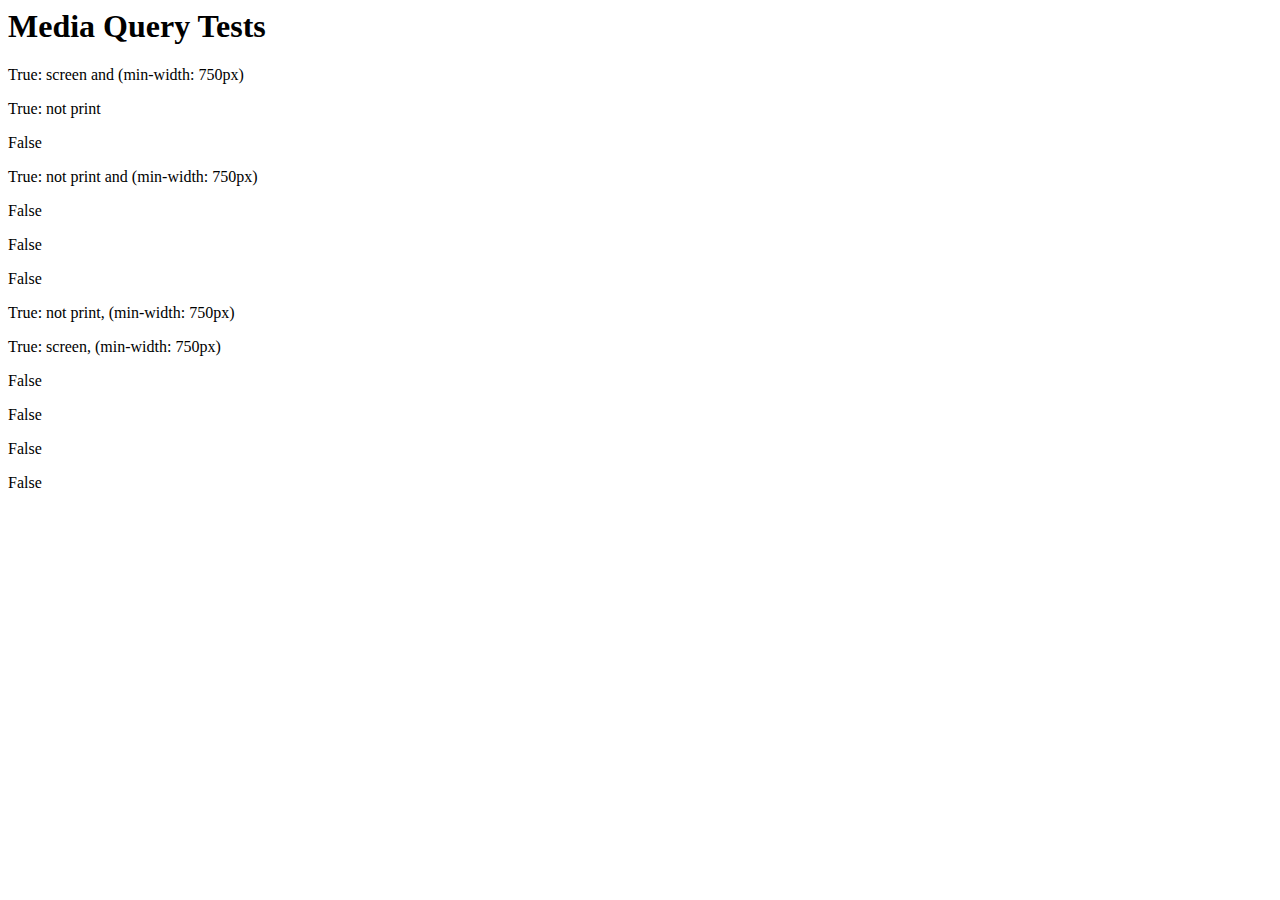
==== index.html @ 472f2f6f "adding a ton of tests" ====
<html>
<head>
<!--   <meta name="viewport" content="width=device-width, initial-scale=1.0"> -->
  
  <style>
  
    p:before {
      content: "False";
    }
  
    @media screen and (min-width: 750px) {
      p.p0:before {
        content: "True: screen and (min-width: 750px)";
      }
    }

    @media not print {
      p.p1:before {
        content: "True: not print";
      }
    }

    @media print {
      p.p2:before {
        content: "True: print";
      }
    }
    
    @media not print and (min-width: 750px) {
      p.p3:before {
        content: "True: not print and (min-width: 750px)";
      }
    }

    @media (not print) and (min-width: 750px) {
      p.p4:before {
        content: "True: (not print) and (min-width: 750px)";
      }
    }

    @media not (print and (min-width: 750px)) {
      p.p5:before {
        content: "True: not (print and (min-width: 750px))";
      }
    }
    
    @media (min-width: 750px) and not print {
      p.p6:before {
        content: "True: (min-width: 750px) and not print";
      }
    }

    @media not print, (min-width: 750px) {
      p.p7:before {
        content: "True: not print, (min-width: 750px)";
      }
    }

    @media screen, (min-width: 750px) {
      p.p8:before {
        content: "True: screen, (min-width: 750px)";
      }
    }

    @media not print and all and (min-width: 750px) {
      p.p9:before {
        content: "True: not print and all and (min-width: 750px)";
      }
    }

    @media not print and only (min-width: 750px) {
      p.p10:before {
        content: "True: not print and only (min-width: 750px)";
      }
    }

    @media not print and only and (min-width: 750px) {
      p.p11:before {
        content: "True: not print and only and (min-width: 750px)";
      }
    }
    
    @media only not print and (min-width: 750px) {
      p.p12:before {
        content: "True: only not print and (min-width: 750px)";
      }
    }

    
    
  
  </style>
</head>

<body>
  <h1>Media Query Tests</h1>
  
  <p class="p0"></p>
  
  <p class="p1"></p>
  
  <p class="p2"></p>
  
  <p class="p3"></p>

  <p class="p4"></p>
  
  <p class="p5"></p>
  
  <p class="p6"></p>
  
  <p class="p7"></p>

  <p class="p8"></p>
  
  <p class="p9"></p>

  <p class="p10"></p>
  
  <p class="p11"></p>
  
  <p class="p12"></p>  
</body>
</html>
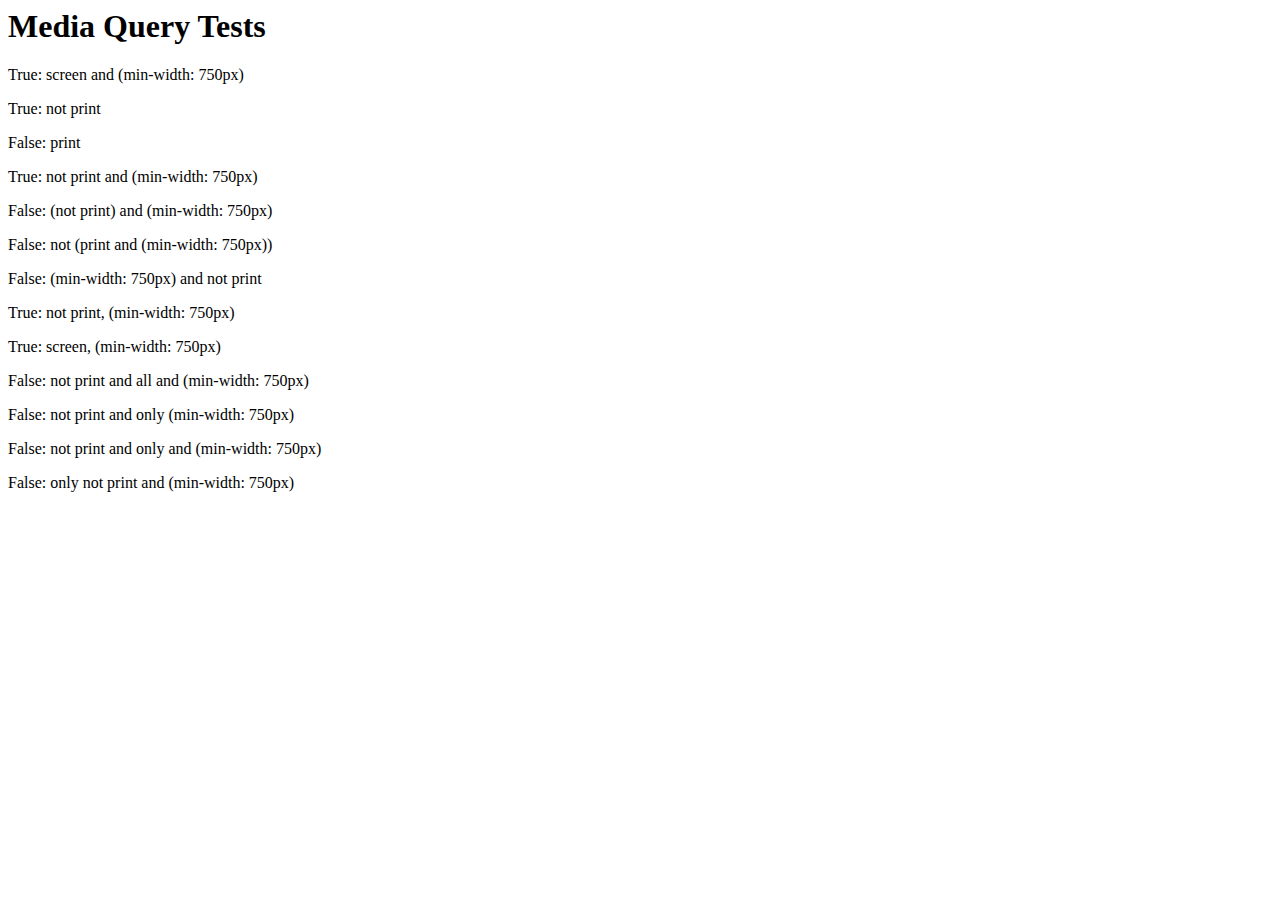
==== commit c046e93b: "Cleaned up the output for quicker reference" ====
--- a/index.html
+++ b/index.html
@@ -5,84 +5,84 @@
   <style>
   
     p:before {
-      content: "False";
+      content: "False: ";
     }
   
     @media screen and (min-width: 750px) {
       p.p0:before {
-        content: "True: screen and (min-width: 750px)";
+        content: "True: ";
       }
     }
 
     @media not print {
       p.p1:before {
-        content: "True: not print";
+        content: "True: ";
       }
     }
 
     @media print {
       p.p2:before {
-        content: "True: print";
+        content: "True: ";
       }
     }
     
     @media not print and (min-width: 750px) {
       p.p3:before {
-        content: "True: not print and (min-width: 750px)";
+        content: "True: ";
       }
     }
 
     @media (not print) and (min-width: 750px) {
       p.p4:before {
-        content: "True: (not print) and (min-width: 750px)";
+        content: "True: ";
       }
     }
 
     @media not (print and (min-width: 750px)) {
       p.p5:before {
-        content: "True: not (print and (min-width: 750px))";
+        content: "True: ";
       }
     }
     
     @media (min-width: 750px) and not print {
       p.p6:before {
-        content: "True: (min-width: 750px) and not print";
+        content: "True: ";
       }
     }
 
     @media not print, (min-width: 750px) {
       p.p7:before {
-        content: "True: not print, (min-width: 750px)";
+        content: "True: ";
       }
     }
 
     @media screen, (min-width: 750px) {
       p.p8:before {
-        content: "True: screen, (min-width: 750px)";
+        content: "True: ";
       }
     }
 
     @media not print and all and (min-width: 750px) {
       p.p9:before {
-        content: "True: not print and all and (min-width: 750px)";
+        content: "True: ";
       }
     }
 
     @media not print and only (min-width: 750px) {
       p.p10:before {
-        content: "True: not print and only (min-width: 750px)";
+        content: "True: ";
       }
     }
 
     @media not print and only and (min-width: 750px) {
       p.p11:before {
-        content: "True: not print and only and (min-width: 750px)";
+        content: "True: ";
       }
     }
     
     @media only not print and (min-width: 750px) {
       p.p12:before {
-        content: "True: only not print and (min-width: 750px)";
+        content: "True: ";
       }
     }
 
@@ -95,30 +95,30 @@
 <body>
   <h1>Media Query Tests</h1>
   
-  <p class="p0"></p>
+  <p class="p0">screen and (min-width: 750px)</p>
   
-  <p class="p1"></p>
+  <p class="p1">not print</p>
   
-  <p class="p2"></p>
+  <p class="p2">print</p>
   
-  <p class="p3"></p>
+  <p class="p3">not print and (min-width: 750px)</p>
 
-  <p class="p4"></p>
+  <p class="p4">(not print) and (min-width: 750px)</p>
   
-  <p class="p5"></p>
+  <p class="p5">not (print and (min-width: 750px))</p>
   
-  <p class="p6"></p>
+  <p class="p6">(min-width: 750px) and not print</p>
   
-  <p class="p7"></p>
+  <p class="p7">not print, (min-width: 750px)</p>
 
-  <p class="p8"></p>
+  <p class="p8">screen, (min-width: 750px)</p>
   
-  <p class="p9"></p>
+  <p class="p9">not print and all and (min-width: 750px)</p>
 
-  <p class="p10"></p>
+  <p class="p10">not print and only (min-width: 750px)</p>
   
-  <p class="p11"></p>
+  <p class="p11">not print and only and (min-width: 750px)</p>
   
-  <p class="p12"></p>  
+  <p class="p12">only not print and (min-width: 750px)</p>  
 </body>
-</html>+</html>
